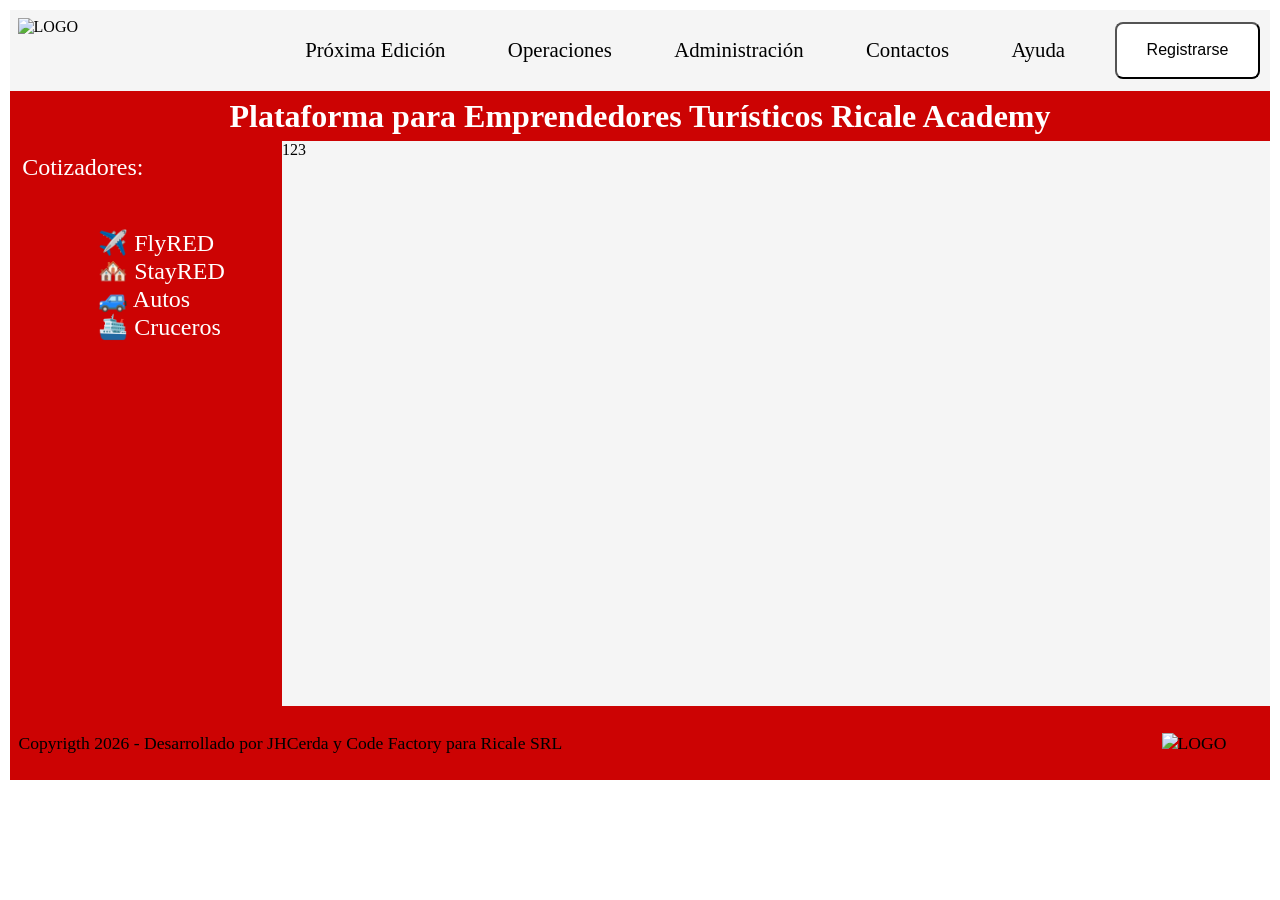
==== index.html @ 70e96f0e "Merge branch 'main' of https://github.com/JHCerda/sitio_web_PERA" ====
<!DOCTYPE html>
<html lang="es">
<head>
    <meta charset="UTF-8">
    <meta name="viewport" content="width=device-width, initial-scale=1.0">
    <link rel="shortcut icon" href="images/favicon.svg" type="image/x-icon">
    <title>Web Ricale Academy</title>
    <link rel="stylesheet" href="styles/index.css">
    <script src=""></script>
</head>
<body>
    <header>
        <img class="logo_academy" src="images/academy-red.png" alt="LOGO">
        <div class="container">
            <nav class="menu_superior">
                <ul>
                    <li>Próxima Edición</li>
                    <li>Operaciones</li>
                    <li>Administración</li>
                    <li>Contactos</li>
                    <li>Ayuda</li>
                </ul>
            </nav>
        </div>
        <button>Registrarse</button>
    </header>
    <h1>Plataforma para Emprendedores Turísticos Ricale Academy</h1>
    <section class="home">
        <div class="menu_izquierdo"> Cotizadores:
            <ul class="list_izquierdo">  
                <li>✈️ FlyRED</li>
                <li>🏘️ StayRED</li>
                <li>🚙 Autos</li>
                <li>🛳️ Cruceros</li>
            </ul>
        </div>
        <div class="panel_derecho">
            <div>
                <form action="">1</form>
            </div>
                        <div>
                <form action="">2</form>
            </div>
                        <div>
                <form action="">3</form>
            </div>
        </div>
    </section>
    <aside>

    </aside>
    <div>

    </div>
    <footer>
        <div>
            <p> Copyrigth 2026 - Desarrollado por JHCerda y Code Factory para Ricale SRL</p>
        </div>
        <img class="logo_ricale" src="images/ricale.png" alt="LOGO">
    </footer>
</body>
</html>
---- styles/index.css ----
<<<<<<< HEAD:styles/index.css
* {
    padding: 0;
    margin: 0;
    box-sizing: border-box;
}

:root {
    --rojo_ricale:#cc0303;
}

body {
    padding:.1em ;
}

h1 {
    margin:0%;
    padding: .2em;
    text-align: center;
    background-color:var(--rojo_ricale);
    color: white;
}

header {
    padding:.5em;
    background-color: whitesmoke;
    display:flex ;
    justify-content: space-between;
}
nav {
    align-content: center;
}


ul {
    font-size: 2em;
    display:flex;
    list-style: none;
}

li {
    padding-inline: 1.5em;
}

.logo_academy {
    width: 300px;
}

.home {
    display: flex;
}

.menu_izquierdo {
    width: 20vw;
    height:60vh;
    background-color:var(--rojo_ricale);
    color: white;
    font-size: 2em;
    padding: 1%;
    
}

.list_izquierdo {
    display: flex;
    flex-direction: column;
    font-size: 1em;
    padding-top: 15px;
    
}

.panel_derecho {
    width: 80vw;
    background-color:cadetblue;
    display: flex;
}

footer {
    padding:.5em;
    background-color: var(--rojo_ricale);
    display:flex ;
    justify-content: space-between;
    align-items: center;
    font-size: 1.5em;
}

.logo_ricale {
    width: 150px;
}
=======
* {
    padding: 0;
    margin: 0;
    box-sizing: border-box;
}

:root {
    --rojo_ricale:#cc0303;
}

body {
    padding:.1em ;
}

h1 {
    margin:0%;
    padding: .2em;
    text-align: center;
    background-color:var(--rojo_ricale);
    color: white;
}

header {
    padding:.5em;
    background-color: whitesmoke;
    display:flex ;
    /*justify-content: space-between;*/
}

.container {
 max-width: 1190px;
 padding: 0 15px; /* Aumentamos los márgenes laterales */
 margin: 0 auto; /* Centramos el contenedor horizontalmente */
 align-self: center;
}

ul {
    font-size: 1.3em;
    display:flex;
    list-style: none;    
}

li {
    padding-inline: 1.5em;
    cursor: pointer;
    
}

li:hover {
    color:blue
}

 button {
    background-color: white;
    border-radius: 8px;
    padding: 2px 30px;
    font-size: 16px;
    margin: 4px 2px;
    cursor: pointer;
 }
button:hover {
     background-color:forestgreen;
     color: white;

}

.logo_academy {
    width: 200px;
    cursor: pointer;
}

.home {
    display: flex;
}

.menu_izquierdo {
    width: 20vw;
    height:60vh;
    background-color:var(--rojo_ricale);
    color: white;
    font-size: 1.5em;
    padding: 1%;
    
}

.list_izquierdo {
    display: block;
    font-size: 1em;
    padding-top: 10%;
    
}

.panel_derecho {
    width: 80vw;
    background-color:whitesmoke;
}
footer {
    padding:.5em;
    background-color: var(--rojo_ricale);
    display:flex ;
    font-size: 1.1em;
}

.logo_ricale {
    width: 100px;
}
>>>>>>> e2540950735ba8211b7b45bcf1164c5997d04d07:styles/style.css
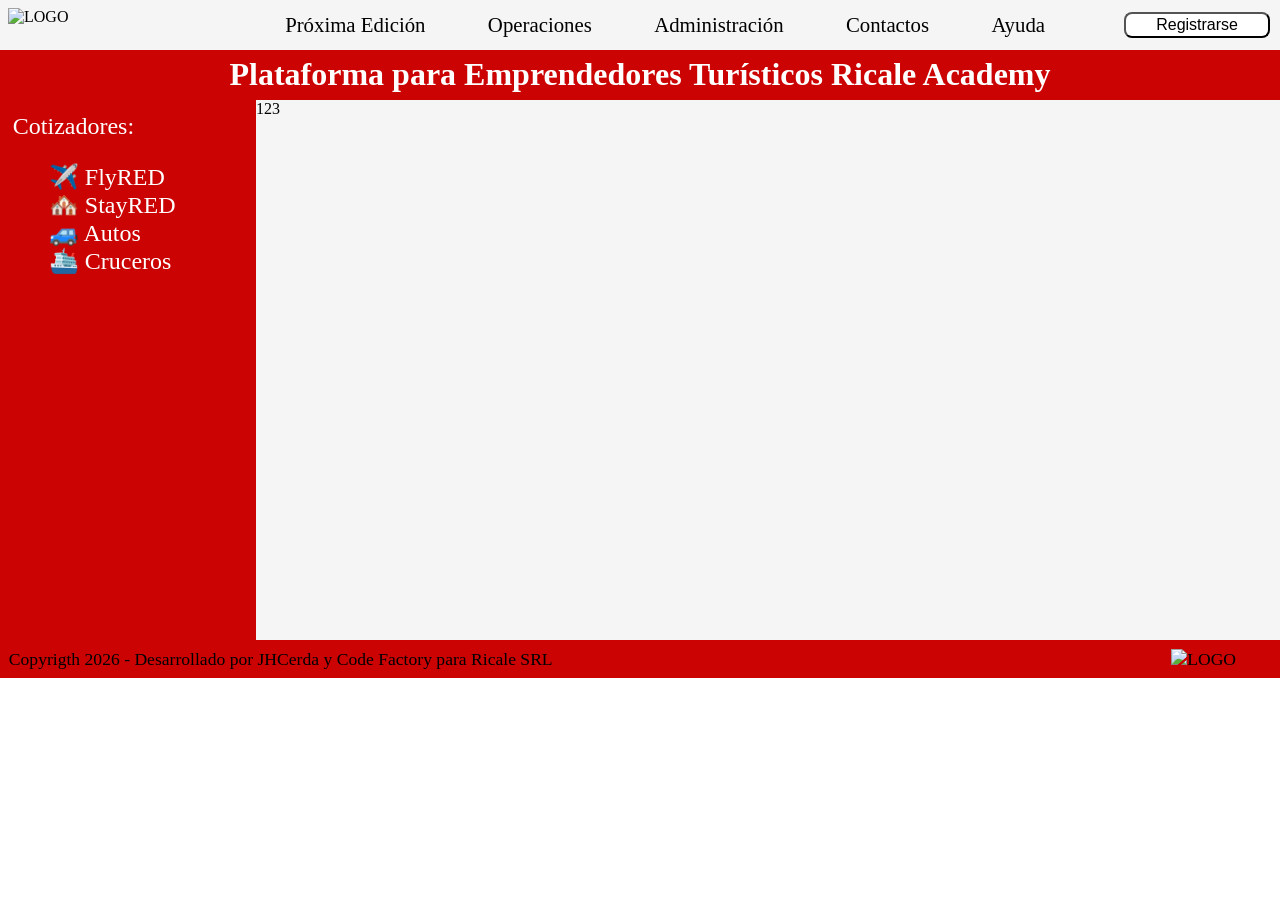
==== commit 444fce79: "ultimos cambios" ====
--- a/index.html
+++ b/index.html
@@ -11,7 +11,7 @@
 <body>
     <header>
         <img class="logo_academy" src="images/academy-red.png" alt="LOGO">
-        <div class="container">
+        <div class="header_container">
             <nav class="menu_superior">
                 <ul>
                     <li>Próxima Edición</li>
@@ -28,8 +28,8 @@
     <section class="home">
         <div class="menu_izquierdo"> Cotizadores:
             <ul class="list_izquierdo">  
-                <li>✈️ FlyRED</li>
-                <li>🏘️ StayRED</li>
+                <li><a href="/pages/flyRED.html"></a>✈️ FlyRED</li>
+                <li><a href="/pages/stayRED.html"></a>🏘️ StayRED</li>
                 <li>🚙 Autos</li>
                 <li>🛳️ Cruceros</li>
             </ul>
--- a/styles/index.css
+++ b/styles/index.css
@@ -1,196 +1,20 @@
-<<<<<<< HEAD:styles/index.css
-* {
-    padding: 0;
-    margin: 0;
-    box-sizing: border-box;
-}
-
-:root {
-    --rojo_ricale:#cc0303;
-}
-
-body {
-    padding:.1em ;
-}
-
-h1 {
-    margin:0%;
-    padding: .2em;
-    text-align: center;
-    background-color:var(--rojo_ricale);
-    color: white;
-}
-
-header {
-    padding:.5em;
-    background-color: whitesmoke;
-    display:flex ;
-    justify-content: space-between;
-}
-nav {
-    align-content: center;
-}
-
-
-ul {
-    font-size: 2em;
-    display:flex;
-    list-style: none;
-}
-
-li {
-    padding-inline: 1.5em;
-}
-
-.logo_academy {
-    width: 300px;
-}
-
-.home {
-    display: flex;
-}
-
-.menu_izquierdo {
-    width: 20vw;
-    height:60vh;
-    background-color:var(--rojo_ricale);
-    color: white;
-    font-size: 2em;
-    padding: 1%;
-    
-}
-
-.list_izquierdo {
-    display: flex;
-    flex-direction: column;
-    font-size: 1em;
-    padding-top: 15px;
-    
-}
-
-.panel_derecho {
-    width: 80vw;
-    background-color:cadetblue;
-    display: flex;
-}
-
-footer {
-    padding:.5em;
-    background-color: var(--rojo_ricale);
-    display:flex ;
-    justify-content: space-between;
-    align-items: center;
-    font-size: 1.5em;
-}
-
-.logo_ricale {
-    width: 150px;
-}
-=======
-* {
-    padding: 0;
-    margin: 0;
-    box-sizing: border-box;
-}
+* { padding: 0; margin: 0; box-sizing: border-box; }
+:root { --rojo_ricale:#cc0303; }
+/*body { padding:.1em ; }*/
+h1 { margin:0%; padding: .2em; text-align: center; background-color:var(--rojo_ricale); color: white; }
+header { padding:.5em; background-color: whitesmoke; display:flex ; justify-content: space-between; }
+nav { align-content: center; }
+.header_container { max-width: 1190px; padding: 0 15px; margin: 0 auto; align-self: center; }
+ul { font-size: 1.3em; display:flex; list-style: none; }
+li { padding-inline: 1.5em; cursor: pointer; }
+li:hover { color:blue }
+button { background-color: white; border-radius: 8px; padding: 2px 30px; font-size: 16px; margin: 4px 2px; cursor: pointer;  }
+button:hover { background-color:forestgreen; color: white; }
+.logo_academy { width: 200px; cursor: pointer;}
+.home { display: flex; }
+.menu_izquierdo { width: 20vw; height:60vh; background-color:var(--rojo_ricale); color: white; font-size: 1.5em; padding: 1%; }
+.list_izquierdo { display: flex; flex-direction: column; font-size: 1em; padding-top: 10%; }
+.panel_derecho { width: 80vw; background-color:whitesmoke; display: flex; }
+footer { padding:.5em; background-color: var(--rojo_ricale); display:flex ; justify-content: space-between; align-items: center; font-size: 1.1em; }
+.logo_ricale { width: 100px; }
 
-:root {
-    --rojo_ricale:#cc0303;
-}
-
-body {
-    padding:.1em ;
-}
-
-h1 {
-    margin:0%;
-    padding: .2em;
-    text-align: center;
-    background-color:var(--rojo_ricale);
-    color: white;
-}
-
-header {
-    padding:.5em;
-    background-color: whitesmoke;
-    display:flex ;
-    /*justify-content: space-between;*/
-}
-
-.container {
- max-width: 1190px;
- padding: 0 15px; /* Aumentamos los márgenes laterales */
- margin: 0 auto; /* Centramos el contenedor horizontalmente */
- align-self: center;
-}
-
-ul {
-    font-size: 1.3em;
-    display:flex;
-    list-style: none;    
-}
-
-li {
-    padding-inline: 1.5em;
-    cursor: pointer;
-    
-}
-
-li:hover {
-    color:blue
-}
-
- button {
-    background-color: white;
-    border-radius: 8px;
-    padding: 2px 30px;
-    font-size: 16px;
-    margin: 4px 2px;
-    cursor: pointer;
- }
-button:hover {
-     background-color:forestgreen;
-     color: white;
-
-}
-
-.logo_academy {
-    width: 200px;
-    cursor: pointer;
-}
-
-.home {
-    display: flex;
-}
-
-.menu_izquierdo {
-    width: 20vw;
-    height:60vh;
-    background-color:var(--rojo_ricale);
-    color: white;
-    font-size: 1.5em;
-    padding: 1%;
-    
-}
-
-.list_izquierdo {
-    display: block;
-    font-size: 1em;
-    padding-top: 10%;
-    
-}
-
-.panel_derecho {
-    width: 80vw;
-    background-color:whitesmoke;
-}
-footer {
-    padding:.5em;
-    background-color: var(--rojo_ricale);
-    display:flex ;
-    font-size: 1.1em;
-}
-
-.logo_ricale {
-    width: 100px;
-}
->>>>>>> e2540950735ba8211b7b45bcf1164c5997d04d07:styles/style.css
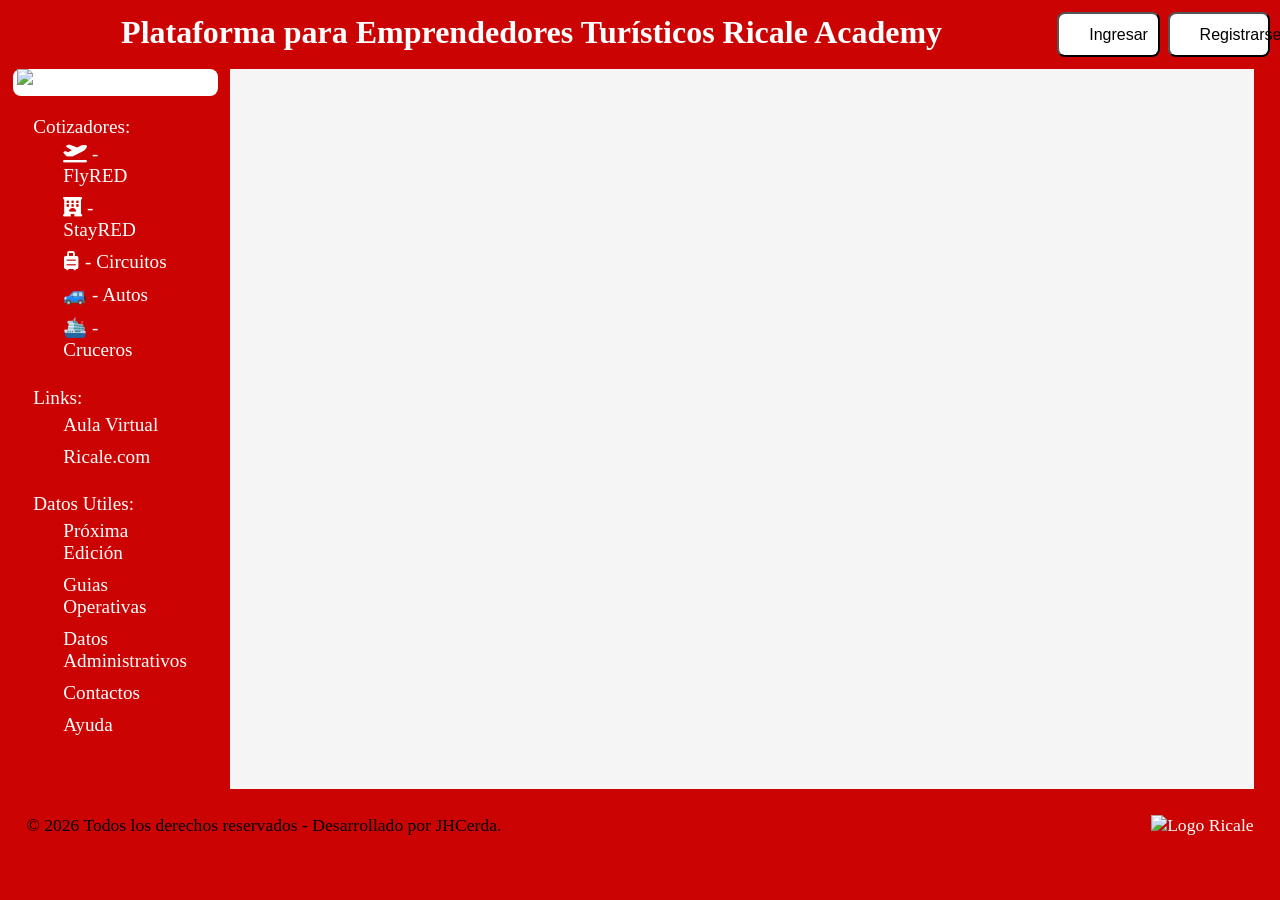
==== commit c8c7fc2e: "nuevo index" ====
--- a/index.html
+++ b/index.html
@@ -4,45 +4,48 @@
     <meta charset="UTF-8">
     <meta name="viewport" content="width=device-width, initial-scale=1.0">
     <link rel="shortcut icon" href="images/favicon.svg" type="image/x-icon">
-    <title>Web Ricale Academy</title>
+    <title>Portal Ricale Academy</title>
     <link rel="stylesheet" href="styles/index.css">
+    <link rel="stylesheet" href="https://cdnjs.cloudflare.com/ajax/libs/font-awesome/6.0.0/css/all.min.css">
     <script src=""></script>
 </head>
 <body>
     <header>
-        <img class="logo_academy" src="images/academy-red.png" alt="LOGO">
         <div class="header_container">
-            <nav class="menu_superior">
-                <ul>
+            <h1>Plataforma para Emprendedores Turísticos Ricale Academy</h1>
+        </div>
+        <div>
+            <button class="in_button">Ingresar</button>
+            <button class="reg_button">Registrarse</button>
+        </div>
+    </header>
+    <section class="home">
+        <div class="menu_izquierdo">
+            <div class="logo_container">
+                <img class="logo_academy" src="images/academy-red.png" alt="LOGO">
+            </div>
+                <ul class="list_izquierdo"> Cotizadores:
+                    <li><i class="fas fa-plane-departure text-2xl text-blue-600"></i><a href="/pages/flyRED.html"> - FlyRED</a></li>
+                    <li><i class="fas fa-hotel text-2xl text-green-600"></i><a href="/pages/stayRED.html"> - StayRED</a></li>
+                    <li><i class="fas fa-suitcase-rolling text-2xl text-purple-600"></i> - Circuitos</li>
+                    <li>🚙 - Autos</li>
+                    <li>🛳️ - Cruceros</li>
+                </ul>
+                <ul class="list_izquierdo">Links:
+                    <li><a href="https://ricaleacademy.moodlecloud.com/login/?lang=es_ar" target="_blank">Aula Virtual</a></li>
+                    <li><a href="https://www.ricale.com/" target="_blank">Ricale.com</a></li>
+                </ul>    
+                <ul class="list_izquierdo"> Datos Utiles:  
                     <li>Próxima Edición</li>
-                    <li>Operaciones</li>
-                    <li>Administración</li>
+                    <li>Guias Operativas</li>
+                    <li>Datos Administrativos</li>
                     <li>Contactos</li>
-                    <li>Ayuda</li>
+                    <li>Ayuda</li>  
                 </ul>
-            </nav>
-        </div>
-        <button>Registrarse</button>
-    </header>
-    <h1>Plataforma para Emprendedores Turísticos Ricale Academy</h1>
-    <section class="home">
-        <div class="menu_izquierdo"> Cotizadores:
-            <ul class="list_izquierdo">  
-                <li><a href="/pages/flyRED.html"></a>✈️ FlyRED</li>
-                <li><a href="/pages/stayRED.html"></a>🏘️ StayRED</li>
-                <li>🚙 Autos</li>
-                <li>🛳️ Cruceros</li>
-            </ul>
-        </div>
+            </div>
         <div class="panel_derecho">
             <div>
-                <form action="">1</form>
-            </div>
-                        <div>
-                <form action="">2</form>
-            </div>
-                        <div>
-                <form action="">3</form>
+
             </div>
         </div>
     </section>
@@ -54,9 +57,11 @@
     </div>
     <footer>
         <div>
-            <p> Copyrigth 2026 - Desarrollado por JHCerda y Code Factory para Ricale SRL</p>
-        </div>
-        <img class="logo_ricale" src="images/ricale.png" alt="LOGO">
+            <p> © 2026 Todos los derechos reservados - Desarrollado por JHCerda. </p>
+        </div> 
+        <a href="https://www.ricale.com/" target="_blank">
+            <img class="logo_ricale" src="images/ricale.png" alt="Logo Ricale">
+        </a>
     </footer>
 </body>
 </html>
--- a/styles/index.css
+++ b/styles/index.css
@@ -1,20 +1,22 @@
 * { padding: 0; margin: 0; box-sizing: border-box; }
-:root { --rojo_ricale:#cc0303; }
-/*body { padding:.1em ; }*/
-h1 { margin:0%; padding: .2em; text-align: center; background-color:var(--rojo_ricale); color: white; }
-header { padding:.5em; background-color: whitesmoke; display:flex ; justify-content: space-between; }
+body{background-color: #cc0303; }
+h1 { margin:0% ; padding: .2em; text-align: center; color: white; }
+header { padding:.5em; display:flex ; justify-content: space-between; }
 nav { align-content: center; }
-.header_container { max-width: 1190px; padding: 0 15px; margin: 0 auto; align-self: center; }
-ul { font-size: 1.3em; display:flex; list-style: none; }
-li { padding-inline: 1.5em; cursor: pointer; }
-li:hover { color:blue }
-button { background-color: white; border-radius: 8px; padding: 2px 30px; font-size: 16px; margin: 4px 2px; cursor: pointer;  }
-button:hover { background-color:forestgreen; color: white; }
-.logo_academy { width: 200px; cursor: pointer;}
+.header_container { padding: 0; margin: 0 auto;}
+a {text-decoration: none; color: white;}
+ul { font-size: 1.em; display:flex; list-style: none; }
+li { cursor: pointer; color: white; padding: 5px 30px; }
+a:hover{ color:blue }
+button { background-color: white; border-radius: 8px; padding: 2px 30px; font-size: 16px; margin: 4px 2px; cursor: pointer; width: 8vw; height: 5vh; }
+.in_button:hover { background-color:forestgreen; color: white; }
+.reg_button:hover { background-color:blue; color: white; }
+.logo_container {background-color:white; border-radius: 8px }
+.logo_academy { padding: 0 2%;width: 10vw ;cursor: pointer;}
 .home { display: flex; }
-.menu_izquierdo { width: 20vw; height:60vh; background-color:var(--rojo_ricale); color: white; font-size: 1.5em; padding: 1%; }
-.list_izquierdo { display: flex; flex-direction: column; font-size: 1em; padding-top: 10%; }
+.menu_izquierdo { width: 18vw; height:80vh; color: white; font-size: 1.5em; padding: 0 1%; }
+.list_izquierdo { display: flex; flex-direction: column; font-size: 0.8em; padding: 10% 10% 0; }
 .panel_derecho { width: 80vw; background-color:whitesmoke; display: flex; }
-footer { padding:.5em; background-color: var(--rojo_ricale); display:flex ; justify-content: space-between; align-items: center; font-size: 1.1em; }
+footer { padding:1.5em; display:flex ; justify-content: space-between; align-items: center; font-size: 1.1em; }
 .logo_ricale { width: 100px; }
 
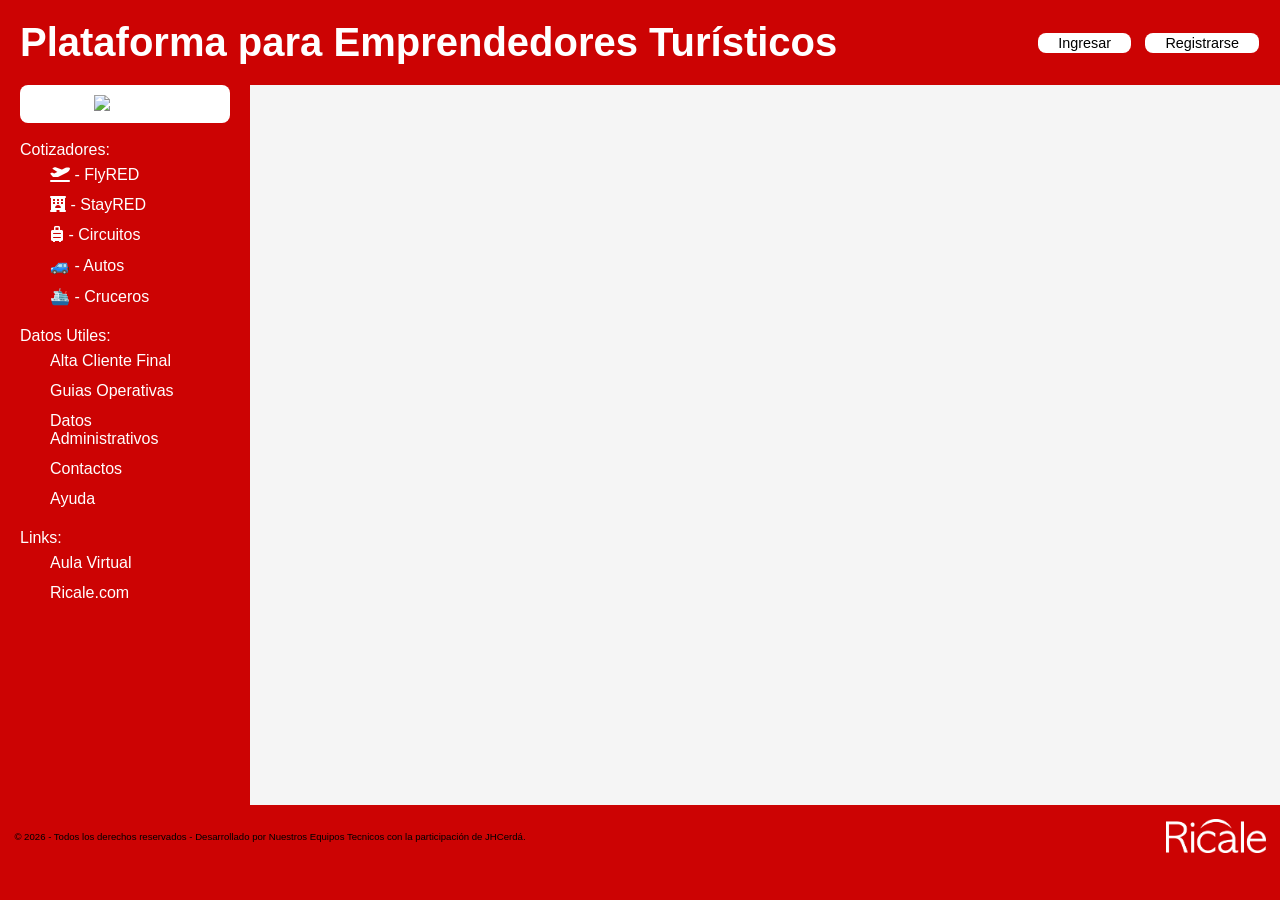
==== commit 15b45936: "formulario alta cliente y fix de inputs type number" ====
--- a/index.html
+++ b/index.html
@@ -12,7 +12,7 @@
 <body>
     <header>
         <div class="header_container">
-            <h1>Plataforma para Emprendedores Turísticos Ricale Academy</h1>
+            <h1>Plataforma para Emprendedores Turísticos</h1>
         </div>
         <div>
             <button class="in_button">Ingresar</button>
@@ -25,23 +25,24 @@
                 <img class="logo_academy" src="images/academy-red.png" alt="LOGO">
             </div>
                 <ul class="list_izquierdo"> Cotizadores:
-                    <li><i class="fas fa-plane-departure text-2xl text-blue-600"></i><a href="/pages/flyRED.html"> - FlyRED</a></li>
-                    <li><i class="fas fa-hotel text-2xl text-green-600"></i><a href="/pages/stayRED.html"> - StayRED</a></li>
+                    <li><i class="fas fa-plane-departure text-2xl text-blue-600"></i><a href="pages/flyRED.html"> - FlyRED</a></li>
+                    <li><i class="fas fa-hotel text-2xl text-green-600"></i><a href="pages/stayRED.html"> - StayRED</a></li>
                     <li><i class="fas fa-suitcase-rolling text-2xl text-purple-600"></i> - Circuitos</li>
                     <li>🚙 - Autos</li>
                     <li>🛳️ - Cruceros</li>
                 </ul>
-                <ul class="list_izquierdo">Links:
-                    <li><a href="https://ricaleacademy.moodlecloud.com/login/?lang=es_ar" target="_blank">Aula Virtual</a></li>
-                    <li><a href="https://www.ricale.com/" target="_blank">Ricale.com</a></li>
-                </ul>    
                 <ul class="list_izquierdo"> Datos Utiles:  
-                    <li>Próxima Edición</li>
+                    <li><a href="pages/altaCliente.html"target="_blank">Alta Cliente Final</a></li>
                     <li>Guias Operativas</li>
                     <li>Datos Administrativos</li>
                     <li>Contactos</li>
                     <li>Ayuda</li>  
                 </ul>
+
+                <ul class="list_izquierdo">Links:
+                    <li><a href="https://ricaleacademy.moodlecloud.com/login/?lang=es_ar" target="_blank">Aula Virtual</a></li>
+                    <li><a href="https://www.ricale.com/" target="_blank">Ricale.com</a></li>
+                </ul>                    
             </div>
         <div class="panel_derecho">
             <div>
@@ -57,10 +58,10 @@
     </div>
     <footer>
         <div>
-            <p> © 2026 Todos los derechos reservados - Desarrollado por JHCerda. </p>
+            <p> © 2026 - Todos los derechos reservados - Desarrollado por Nuestros Equipos Tecnicos con la participación de JHCerdá. </p>
         </div> 
         <a href="https://www.ricale.com/" target="_blank">
-            <img class="logo_ricale" src="images/ricale.png" alt="Logo Ricale">
+            <img class="logo_ricale" src="images/ricale-w.png" alt="Logo Ricale">
         </a>
     </footer>
 </body>
--- a/styles/index.css
+++ b/styles/index.css
@@ -1,22 +1,29 @@
 * { padding: 0; margin: 0; box-sizing: border-box; }
-body{background-color: #cc0303; }
-h1 { margin:0% ; padding: .2em; text-align: center; color: white; }
-header { padding:.5em; display:flex ; justify-content: space-between; }
-nav { align-content: center; }
-.header_container { padding: 0; margin: 0 auto;}
+body{background-color: #cc0303; font-family: Arial, sans-serif; }
+h1 { margin:0% ; padding: .1em; text-align: center; color: white; font-size: 2.5rem; }
+header { padding: 1em; display:flex ; justify-content: space-between; flex-wrap: wrap;align-items: center; }
+.header_container { font-size: 1.5rem; color: white; text-align: center; }
 a {text-decoration: none; color: white;}
 ul { font-size: 1.em; display:flex; list-style: none; }
 li { cursor: pointer; color: white; padding: 5px 30px; }
 a:hover{ color:blue }
-button { background-color: white; border-radius: 8px; padding: 2px 30px; font-size: 16px; margin: 4px 2px; cursor: pointer; width: 8vw; height: 5vh; }
+button { background-color: white; border-radius: 8px; padding: 2px 20px; font-size: .9rem; margin: 5px; cursor: pointer; border: none; transition: 0.3s; }
 .in_button:hover { background-color:forestgreen; color: white; }
 .reg_button:hover { background-color:blue; color: white; }
-.logo_container {background-color:white; border-radius: 8px }
-.logo_academy { padding: 0 2%;width: 10vw ;cursor: pointer;}
-.home { display: flex; }
-.menu_izquierdo { width: 18vw; height:80vh; color: white; font-size: 1.5em; padding: 0 1%; }
-.list_izquierdo { display: flex; flex-direction: column; font-size: 0.8em; padding: 10% 10% 0; }
-.panel_derecho { width: 80vw; background-color:whitesmoke; display: flex; }
-footer { padding:1.5em; display:flex ; justify-content: space-between; align-items: center; font-size: 1.1em; }
+.home { display: flex; flex-direction: row; min-height: 80vh;}
+.menu_izquierdo { width: 250px; color: white; padding: 0px 20px 15px; }
+.list_izquierdo { display: flex; flex-direction: column; font-size: 1rem; padding: 8px 0; align-self: center; gap: 2px;}
+.logo_container {background-color:white; border-radius: 8px;padding: 10px; text-align: center; margin-bottom: 10px; }
+.logo_academy { width: 80% ;max-width: 150px;}
+.panel_derecho { flex-grow: 1; background-color:whitesmoke; display: flex; }
+footer { padding:1.5em; display:flex ; justify-content: space-between; align-items: center; font-size: .6rem; }
 .logo_ricale { width: 100px; }
-
+/* --- MEDIA QUERIES (Responsividad) --- */
+@media (max-width: 992px) { 
+    .home { flex-direction: column; }
+    .menu_izquierdo {width: 100%; height: auto; }
+    .header_container h1 {font-size: 1.2rem;}
+}
+@media (min-width: 1200px) { 
+      .header_container { margin: 0;}
+}
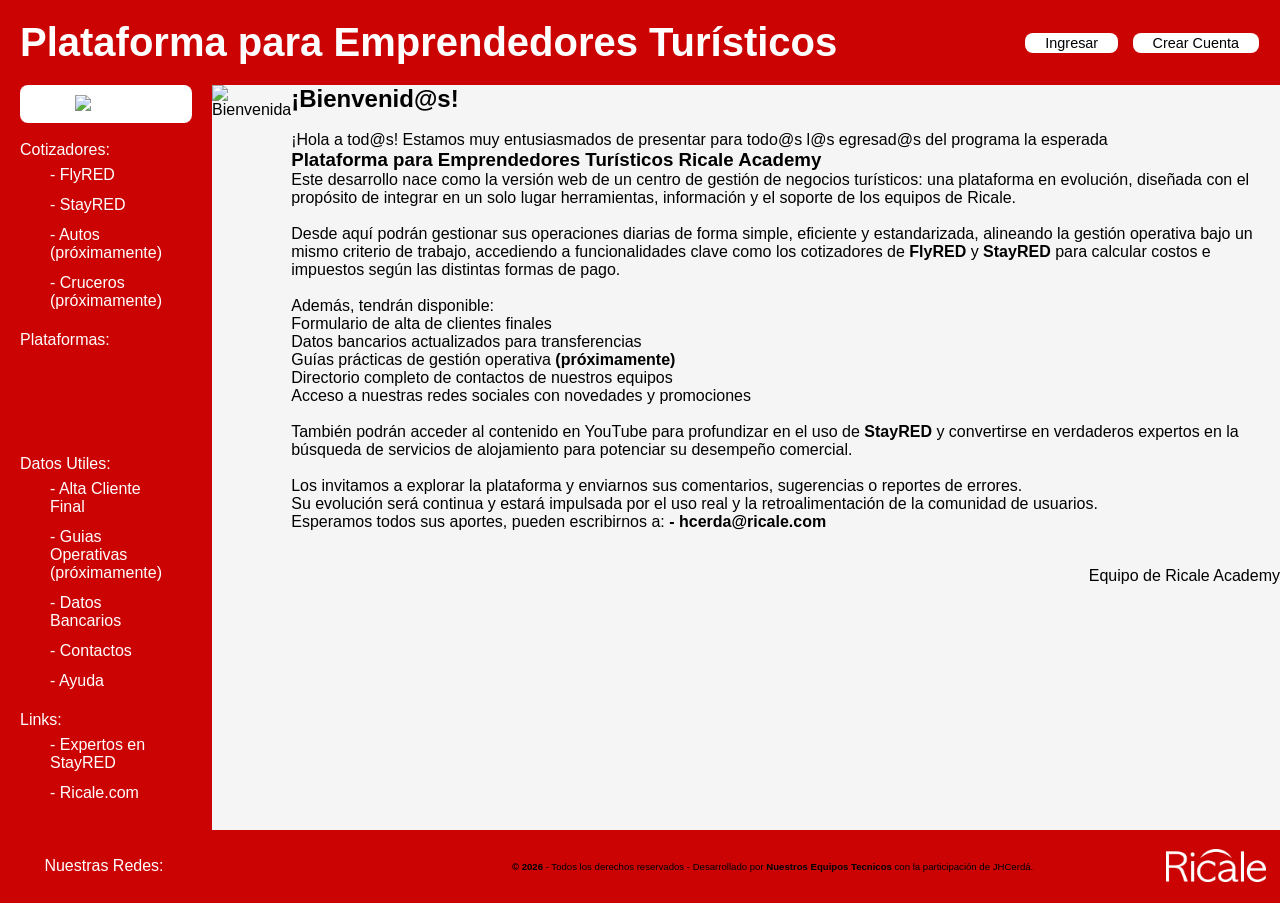
==== commit 46a53894: "fix url ac" ====
--- a/index.html
+++ b/index.html
@@ -4,61 +4,94 @@
     <meta charset="UTF-8">
     <meta name="viewport" content="width=device-width, initial-scale=1.0">
     <link rel="shortcut icon" href="images/favicon.svg" type="image/x-icon">
-    <title>Portal Ricale Academy</title>
+    <title>Plataforma Ricale Academy</title>
     <link rel="stylesheet" href="styles/index.css">
-    <link rel="stylesheet" href="https://cdnjs.cloudflare.com/ajax/libs/font-awesome/6.0.0/css/all.min.css">
+    <link rel="stylesheet" href="https://cdnjs.cloudflare.com/ajax/libs/font-awesome/7.0.0/css/all.min.css">
     <script src=""></script>
 </head>
 <body>
     <header>
         <div class="header_container">
-            <h1>Plataforma para Emprendedores Turísticos</h1>
+            <h1>Plataforma para Emprendedores Turísticos </h1>
         </div>
-        <div>
+        <div class="header_buttons">
             <button class="in_button">Ingresar</button>
-            <button class="reg_button">Registrarse</button>
+            <a href="pages/registro.html" target="_self"><button class="reg_button">Crear Cuenta</button></a>
         </div>
     </header>
     <section class="home">
         <div class="menu_izquierdo">
             <div class="logo_container">
-                <img class="logo_academy" src="images/academy-red.png" alt="LOGO">
+                <a href="https://ricaleacademy.moodlecloud.com/login/?lang=es_ar" target="_blank"><img class="logo_academy" src="images/academy-red.png" alt="LOGO"></a>
             </div>
                 <ul class="list_izquierdo"> Cotizadores:
-                    <li><i class="fas fa-plane-departure text-2xl text-blue-600"></i><a href="pages/flyRED.html"> - FlyRED</a></li>
-                    <li><i class="fas fa-hotel text-2xl text-green-600"></i><a href="pages/stayRED.html"> - StayRED</a></li>
-                    <li><i class="fas fa-suitcase-rolling text-2xl text-purple-600"></i> - Circuitos</li>
-                    <li>🚙 - Autos</li>
-                    <li>🛳️ - Cruceros</li>
+                    <li><i class="fa fa-plane-departure"></i><a href="pages/flyRED.html"> - FlyRED</a></li>
+                    <li><i class="fa fa-hotel"></i><a href="pages/stayRED.html"> - StayRED</a></li>
+                    <li style="display: none;"><i class="fa fa-suitcase-rolling "></i> - Circuitos</li>
+                    <li><i class="fa fa-car"></i> - Autos (próximamente)</li>
+                    <li><i class="fa fa-ship"></i> - Cruceros (próximamente)</li>
+                </ul>
+                <ul class="list_izquierdo"> Plataformas:
+                    <li><a href="https://red.ricaleonline.com/Account/Login" target="_blank"><i class="fa fa-display fa-2x"></i>  <img style="width: 50px;" src="./images/flyred-w.png" alt=""> </a></li>
+                    <li><a href="https://operadora.ricaleonline.com/es/login/index" target="_blank"><i class="fa fa-display fa-2x"></i>  <img style="width: 65px;" src="./images/stayred-w.png" alt=""></a></li>
+                    <li><a href="https://agencias.assistcard.com/ar" target="_blank"><i class="fa fa-display fa-2x"></i>  <img style="width: 65px;" src="./images/LogoNuevoMobileAssistCard.svg" alt=""></a></li>
                 </ul>
                 <ul class="list_izquierdo"> Datos Utiles:  
-                    <li><a href="pages/altaCliente.html"target="_blank">Alta Cliente Final</a></li>
-                    <li>Guias Operativas</li>
-                    <li>Datos Administrativos</li>
-                    <li>Contactos</li>
-                    <li>Ayuda</li>  
-                </ul>
+                    <li><i class="fa fa-person-walking-luggage"></i> <a href="pages/altaCliente.html" target="_blank"> - Alta Cliente Final</a></li>
+                    <li><i class="fa fa-book"></i> - Guias Operativas (próximamente)</li>
+                    <li><i class="fa fa-building-columns"></i> - Datos Bancarios</li>
+                    <li><i class="fa fa-address-book"></i> - Contactos</li>
+                    <li><i class="fa fa-circle-question"></i> - Ayuda</li>  
+                </ul> 
 
                 <ul class="list_izquierdo">Links:
-                    <li><a href="https://ricaleacademy.moodlecloud.com/login/?lang=es_ar" target="_blank">Aula Virtual</a></li>
-                    <li><a href="https://www.ricale.com/" target="_blank">Ricale.com</a></li>
-                </ul>                    
+                    <li><i class="fa-brands fa-square-youtube"></i><a href="https://www.youtube.com/playlist?list=PLK7n2glFw7Gr9iXs5aU8RYar7SUm-_oMu" target="_blank"> - Expertos en StayRED</a></li>
+                    <li><i class="fa fa-globe"></i><a href="https://www.ricale.com/page/ricale-academy1713465528301" target="_blank"> - Ricale.com</a></li>
+                </ul>     
             </div>
         <div class="panel_derecho">
-            <div>
-
+            <div Class ="panel_derecho_img">
+                <img src="./images/Herni_en_PETRA.png" alt="Bienvenida" width="100%">  
+            </div>
+            <div class="panel_derecho_text">
+                <h2>¡Bienvenid@s!</h2>
+                <br>
+                <p>¡Hola a tod@s! Estamos muy entusiasmados de presentar para todo@s l@s egresad@s del programa la esperada </p>
+                <h3>Plataforma para Emprendedores Turísticos Ricale Academy</h3>
+                <p>Este desarrollo nace como la versión web de un centro de gestión de negocios turísticos: una plataforma en evolución, diseñada con el propósito de integrar en un solo lugar herramientas, información y el soporte de los equipos de Ricale.</p>
+                <br>
+                <p>Desde aquí podrán gestionar sus operaciones diarias de forma simple, eficiente y estandarizada, alineando la gestión operativa bajo un mismo criterio de trabajo, accediendo a funcionalidades clave como los cotizadores de <strong>FlyRED</strong> y <strong>StayRED</strong> para calcular costos e impuestos según las distintas formas de pago.</p>
+                <br>
+                <p>Además, tendrán disponible:  
+                <br> <i class="fa fa-circle-right"></i> Formulario de alta de clientes finales
+                <br> <i class="fa fa-circle-right"></i> Datos bancarios actualizados para transferencias
+                <br> <i class="fa fa-circle-right"></i> Guías prácticas de gestión operativa <strong>(próximamente)</strong>
+                <br> <i class="fa fa-circle-right"></i> Directorio completo de contactos de nuestros equipos
+                <br> <i class="fa fa-circle-right"></i> Acceso a nuestras redes sociales con novedades y promociones
+                </p>
+                <br>
+                <p>También podrán acceder al contenido en YouTube para profundizar en el uso de <strong>StayRED</strong> y convertirse en verdaderos expertos en la búsqueda de servicios de alojamiento para potenciar su desempeño comercial.</p>
+                <br>
+                <p>Los invitamos a explorar la plataforma y enviarnos sus comentarios, sugerencias o reportes de errores.</p>
+                <p>Su evolución será continua y estará impulsada por el uso real y la retroalimentación de la comunidad de usuarios.</p>
+                <p>Esperamos todos sus aportes, pueden escribirnos a: <i class="fa fa-envelope"> </i> <strong> - hcerda@ricale.com</strong></p>   
+                <br><br>
+                <p style="text-align: right;">Equipo de Ricale Academy</p>         
             </div>
         </div>
     </section>
-    <aside>
 
-    </aside>
-    <div>
-
-    </div>
     <footer>
         <div>
-            <p> © 2026 - Todos los derechos reservados - Desarrollado por Nuestros Equipos Tecnicos con la participación de JHCerdá. </p>
+            <Ul class="list_izquierdo" style="flex-direction: row;">
+                <li>Nuestras Redes:</li>
+                <li><a href="https://www.instagram.com/ricaleacademy/" target="_blank"><i class="fa-brands fa-instagram fa-2x"></i></a></li>
+                <li><a href="https://wa.me/5491164404466?text=Hola%20quiero%20informacion%20sobre%20Ricale%20Academy" target="_blank"><i class="fa-brands fa-whatsapp fa-2x"></i></a></li>
+                <li><i class="fa-brands fa-linkedin fa-2x"></i></li>
+            </Ul>  
+        </div>
+        <div>
+            <p> <b>© 2026</b> - Todos los derechos reservados - Desarrollado por <b>Nuestros Equipos Tecnicos</b> con la participación de JHCerdá. </p>
         </div> 
         <a href="https://www.ricale.com/" target="_blank">
             <img class="logo_ricale" src="images/ricale-w.png" alt="Logo Ricale">
